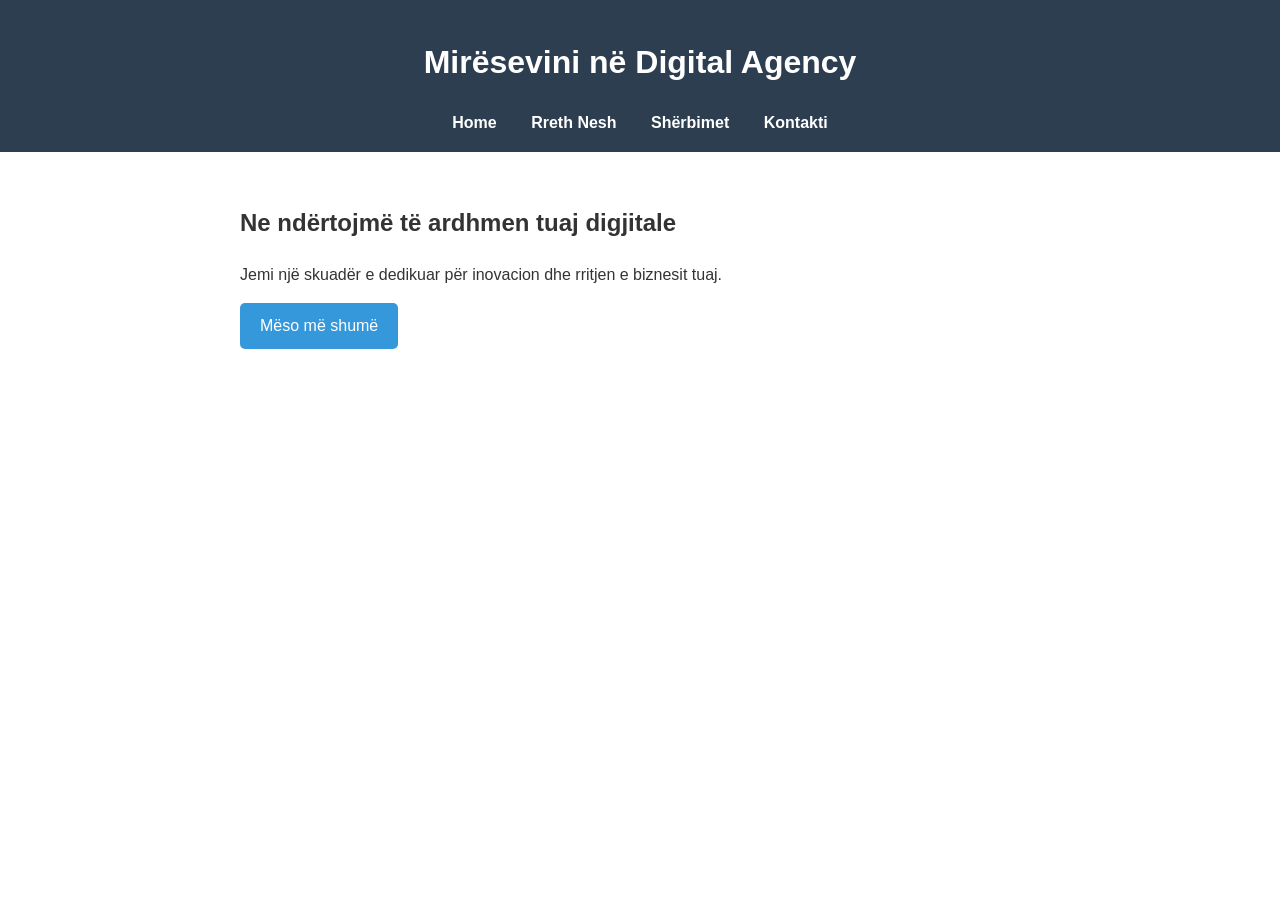
==== index.html @ 7165697f "Struktura e projektit" ====
<!DOCTYPE html>
<html lang="sq">
<head>
    <link rel="stylesheet" href="styles.css">
    <title>Faqja Kryesore</title>
</head>
<body>
    <header>
        <h1>Mirësevini në Digital Agency</h1>
        <nav>
            <a href="index.html">Home</a>
            <a href="about.html">Rreth Nesh</a>
            <a href="services.html">Shërbimet</a>
            <a href="contact.html">Kontakti</a>
        </nav>
    </header>
    <section>
        <h2>Ne ndërtojmë të ardhmen tuaj digjitale</h2>
        <p>Jemi një skuadër e dedikuar për inovacion dhe rritjen e biznesit tuaj.</p>
        <a href="services.html" class="btn">Mëso më shumë</a>
    </section>
</body>
</html>
---- styles.css ----
/* Stilet Bazë */
body {
    font-family: Arial, sans-serif;
    margin: 0;
    line-height: 1.6;
    color: #333;
}

header {
    background: #2c3e50;
    color: white;
    padding: 1rem 0;
    text-align: center;
}

nav a {
    color: white;
    margin: 0 15px;
    text-decoration: none;
    font-weight: bold;
}

section {
    padding: 2rem;
    max-width: 800px;
    margin: auto;
}

footer {
    background: #2c3e50;
    color: white;
    text-align: center;
    padding: 1rem 0;
    position: fixed;
    bottom: 0;
    width: 100%;
}

.btn {
    display: inline-block;
    background: #3498db;
    color: white;
    padding: 10px 20px;
    text-decoration: none;
    border-radius: 5px;
}
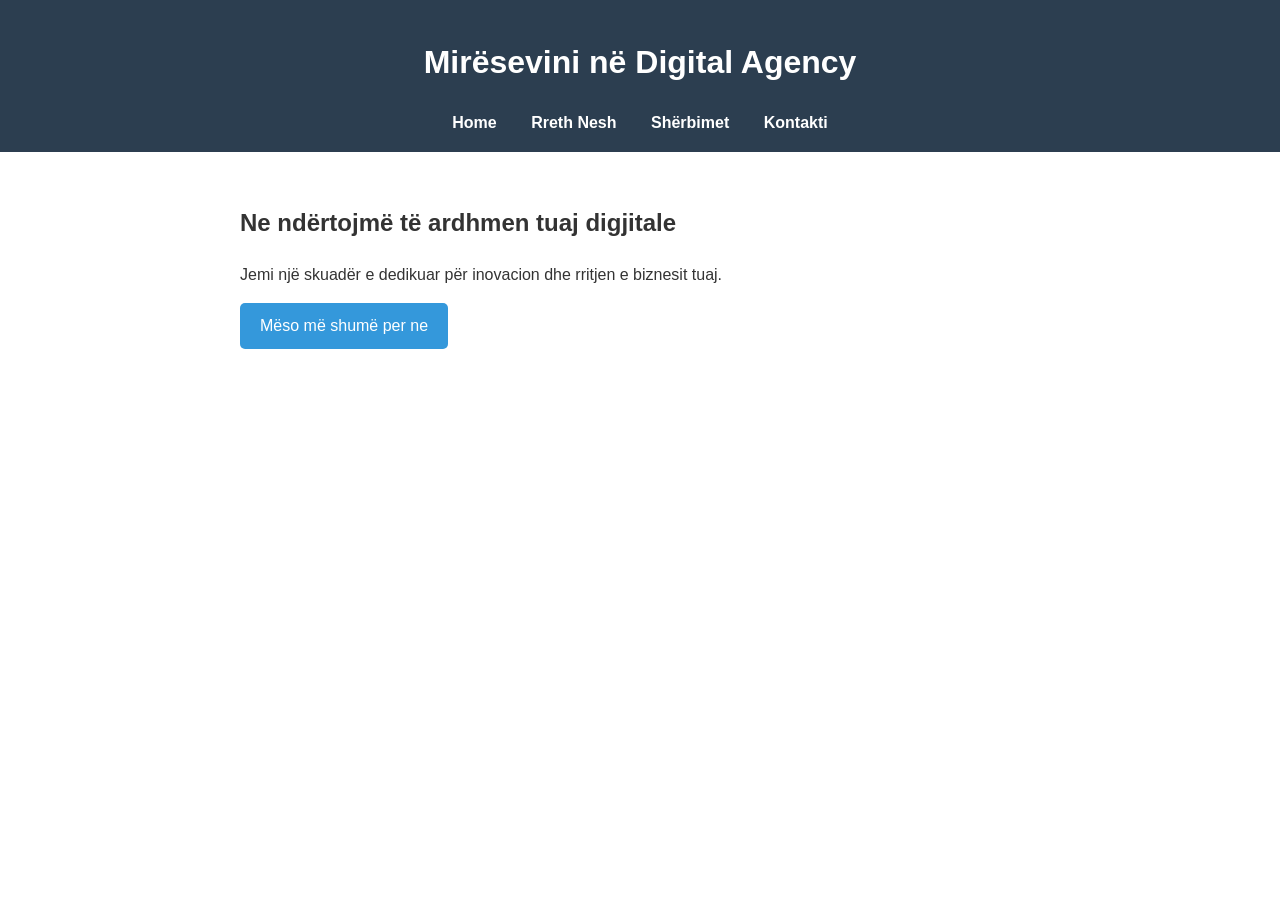
==== commit 60163cde: "Merge pull request #1 from imransinani40-wq/feature-home Shtimi ne index.html" ====
--- a/index.html
+++ b/index.html
@@ -17,7 +17,7 @@
     <section>
         <h2>Ne ndërtojmë të ardhmen tuaj digjitale</h2>
         <p>Jemi një skuadër e dedikuar për inovacion dhe rritjen e biznesit tuaj.</p>
-        <a href="services.html" class="btn">Mëso më shumë</a>
+        <a href="services.html" class="btn">Mëso më shumë per ne</a>
     </section>
 </body>
 </html>
